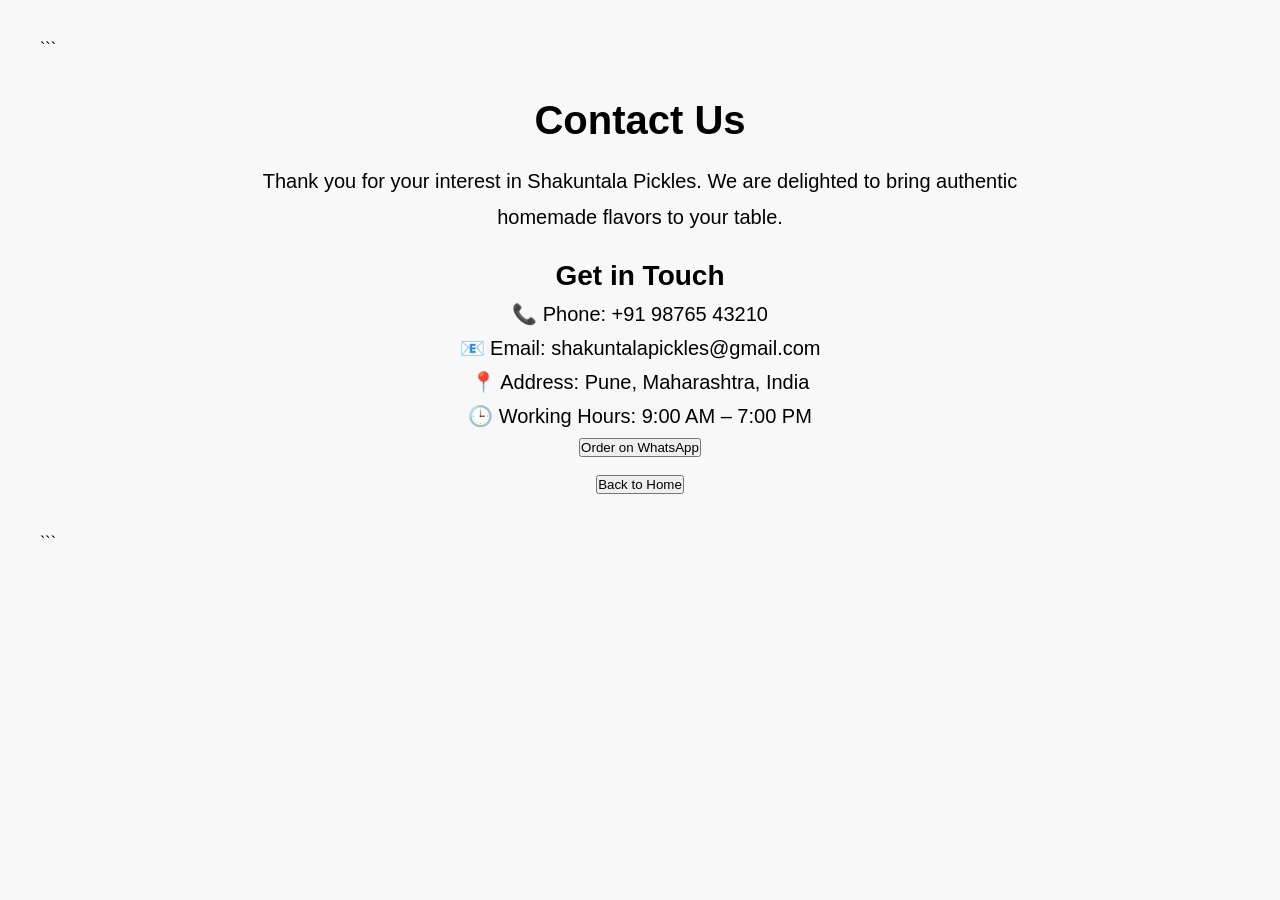
==== contact.html @ eefc7497 "intial web site" ====
<!DOCTYPE html>

<html lang="en">
<head>
    <meta charset="UTF-8">
    <meta name="viewport" content="width=device-width, initial-scale=1.0">
    <title>Contact Us - Shakuntala Pickles</title>
    <link rel="stylesheet" href="style.css">
</head>
<body>

```
<div class="product-page">

    <h1>Contact Us</h1>

    <p class="description">
        Thank you for your interest in Shakuntala Pickles.
        We are delighted to bring authentic homemade flavors
        to your table.
    </p>

    <h2>Get in Touch</h2>

    <ul class="variants">
        <li>📞 Phone: +91 98765 43210</li>
        <li>📧 Email: shakuntalapickles@gmail.com</li>
        <li>📍 Address: Pune, Maharashtra, India</li>
        <li>🕒 Working Hours: 9:00 AM – 7:00 PM</li>
    </ul>

    <button onclick="window.open('https://wa.me/919876543210')">
        Order on WhatsApp
    </button>

    <br><br>

    <button onclick="location.href='index.html'">
        Back to Home
    </button>

</div>
```

</body>
</html>
---- style.css ----
*{
    margin:0;
    padding:0;
    box-sizing:border-box;
}

.hero{
    position:relative;
}

.hero img{
    width:100%;
    display:block;
}

.content{
    position:absolute;
    top:20%;
    left:8%;
    color:white;
}

.content h1{
    font-size:60px;
}

.content p{
    margin-top:20px;
    font-size:20px;
}

.content button{
    margin-top:20px;
    padding:12px 25px;
    background:orange;
    color:white;
    border:none;
    border-radius:25px;
    font-size:18px;
    cursor:pointer;
}
.black-text{
    color:yellow;
}
.brand-name{
    font-size: 28px;
    font-weight: bold;
    color: #F4C430;
    letter-spacing: 2px;
    margin-bottom: 15px;
    text-transform: uppercase;
}
/* *{
    margin: 0;
    padding: 0;
    box-sizing: border-box;
} */

body{
    font-family: Arial, sans-serif;
    background-color: #f8f8f8;
    padding: 40px;
}

.products-container{
    display: flex;
    justify-content: center;
    gap: 30px;
    flex-wrap: wrap;
}

.card{
    width: 250px;
    background: white;
    border-radius: 15px;
    overflow: hidden;
    text-align: center;
    box-shadow: 0 4px 10px rgba(0,0,0,0.2);
    transition: 0.3s;
}

.card:hover{
    transform: translateY(-8px);
}

.card img{
    width: 100%;
    height: 200px;
    object-fit: cover;
}

.card h3{
    margin: 15px 0 10px;
}

.card p{
    padding: 0 15px;
    color: #555;
}

.card button{
    margin: 15px 0 20px;
    padding: 10px 20px;
    border: none;
    border-radius: 25px;
    background-color: #d35400;
    color: white;
    cursor: pointer;
}

.card button:hover{
    background-color: #b34700;
}
.product-page{
    text-align: center;
    padding: 40px;
}

.product-page h1{
    font-size: 40px;
    margin-bottom: 20px;
}

.product-page h2{
    font-size: 28px;
    margin-top: 25px;
}

.product-page p{
    font-size: 20px;
    line-height: 1.8;
    max-width: 800px;
    margin: auto;
}

.product-page ul{
    list-style: none;
    padding: 0;
}

.product-page li{
    font-size: 20px;
    margin: 10px 0;
}

.product-image{
    width: 350px;
    height: 350px;
    object-fit: cover;
    border-radius: 15px;
}
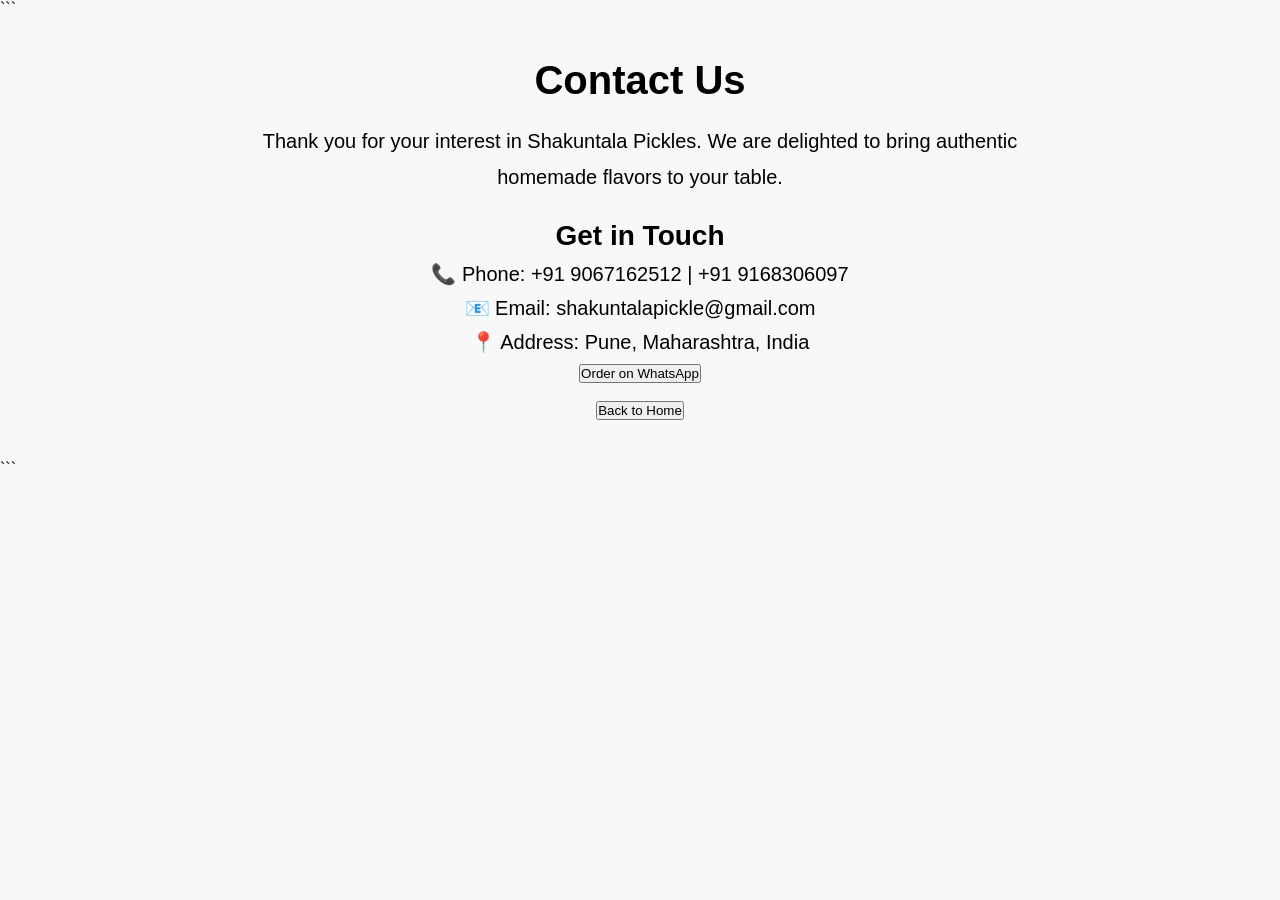
==== commit e90c9ef5: "done" ====
--- a/contact.html
+++ b/contact.html
@@ -23,13 +23,13 @@
     <h2>Get in Touch</h2>
 
     <ul class="variants">
-        <li>📞 Phone: +91 98765 43210</li>
-        <li>📧 Email: shakuntalapickles@gmail.com</li>
+        <li>📞 Phone: +91 9067162512 | +91 9168306097</li>
+        <li>📧 Email: shakuntalapickle@gmail.com</li>
         <li>📍 Address: Pune, Maharashtra, India</li>
-        <li>🕒 Working Hours: 9:00 AM – 7:00 PM</li>
+        <!-- <li>🕒 Working Hours: 9:00 AM – 7:00 PM</li> -->
     </ul>
 
-    <button onclick="window.open('https://wa.me/919876543210')">
+    <button onclick="window.open('https://wa.me/919067162512')">
         Order on WhatsApp
     </button>
 
--- a/style.css
+++ b/style.css
@@ -6,11 +6,14 @@
 
 .hero{
     position:relative;
+     height:100vh;
 }
 
 .hero img{
     width:100%;
     display:block;
+     height:100%;
+    object-fit:cover;
 }
 
 .content{
@@ -59,7 +62,8 @@
 body{
     font-family: Arial, sans-serif;
     background-color: #f8f8f8;
-    padding: 40px;
+    padding: 0;
+    margin: 0;
 }
 
 .products-container{
@@ -67,6 +71,8 @@
     justify-content: center;
     gap: 30px;
     flex-wrap: wrap;
+      margin-top:50px;
+    padding:20px;
 }
 
 .card{
@@ -148,4 +154,35 @@
     height: 350px;
     object-fit: cover;
     border-radius: 15px;
+
+}
+
+@media screen and (max-width:768px){
+
+    .content{
+        top: 10%;
+        left: 5%;
+        width: 90%;
+    }
+
+    .content h1{
+        font-size: 32px;
+        line-height: 1.2;
+    }
+
+    .content p{
+        font-size: 14px;
+    }
+
+    .brand-name{
+        font-size: 20px;
+    }
+      .card{
+        width:90%;
+        max-width:320px;
+    }
+     .product-image{
+        width:250px;
+        height:250px;
+    }
 }
